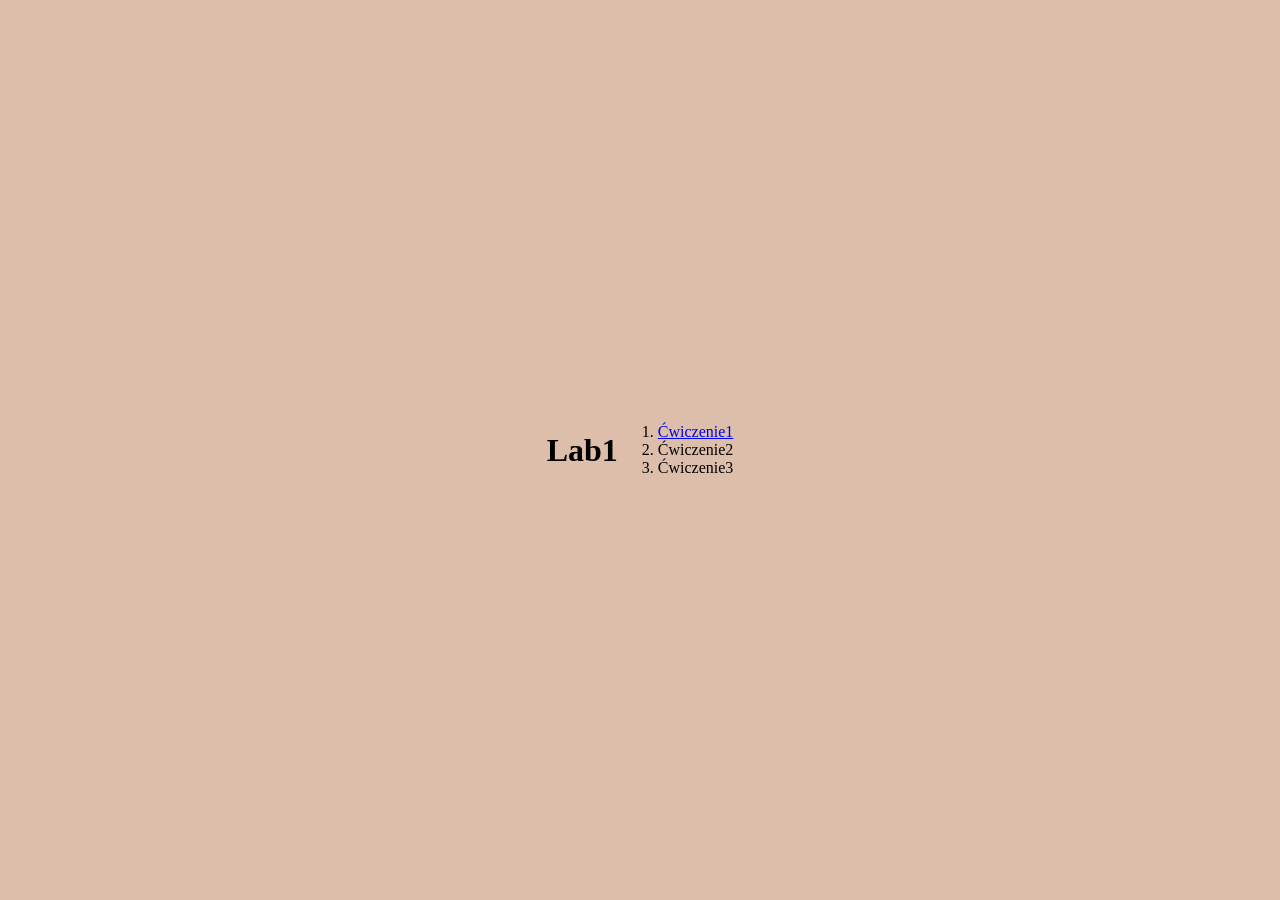
==== lab1/index.html @ db185c3f "feat: add cw1 and setup for cw2" ====
<!doctype html>
<html lang="pl">
  <head>
    <meta charset="UTF-8" />
    <meta name="viewport" content="width=device-width, initial-scale=1.0" />
    <title>My Website</title>
    <link rel="stylesheet" href="./style_idx.css" />
  </head>
  <body>
    <main class="main-container">
      <h1>Lab1</h1>
      <ol>
        <li><a href="cw1.html">Ćwiczenie1</a></li>
        <li>Ćwiczenie2</li>
        <li>Ćwiczenie3</li>
      </ol>
    </main>
    <script src="index.js"></script>
  </body>
</html>
---- lab1/style_idx.css ----
html {
  background-color: #ddbeaa;
  height: 100vh;
}

body {
  height: 100vh;
  margin: 0;
}

.main-container {
  height: 100%;
  display: flex;
  align-items: center;
  justify-content: center;
}
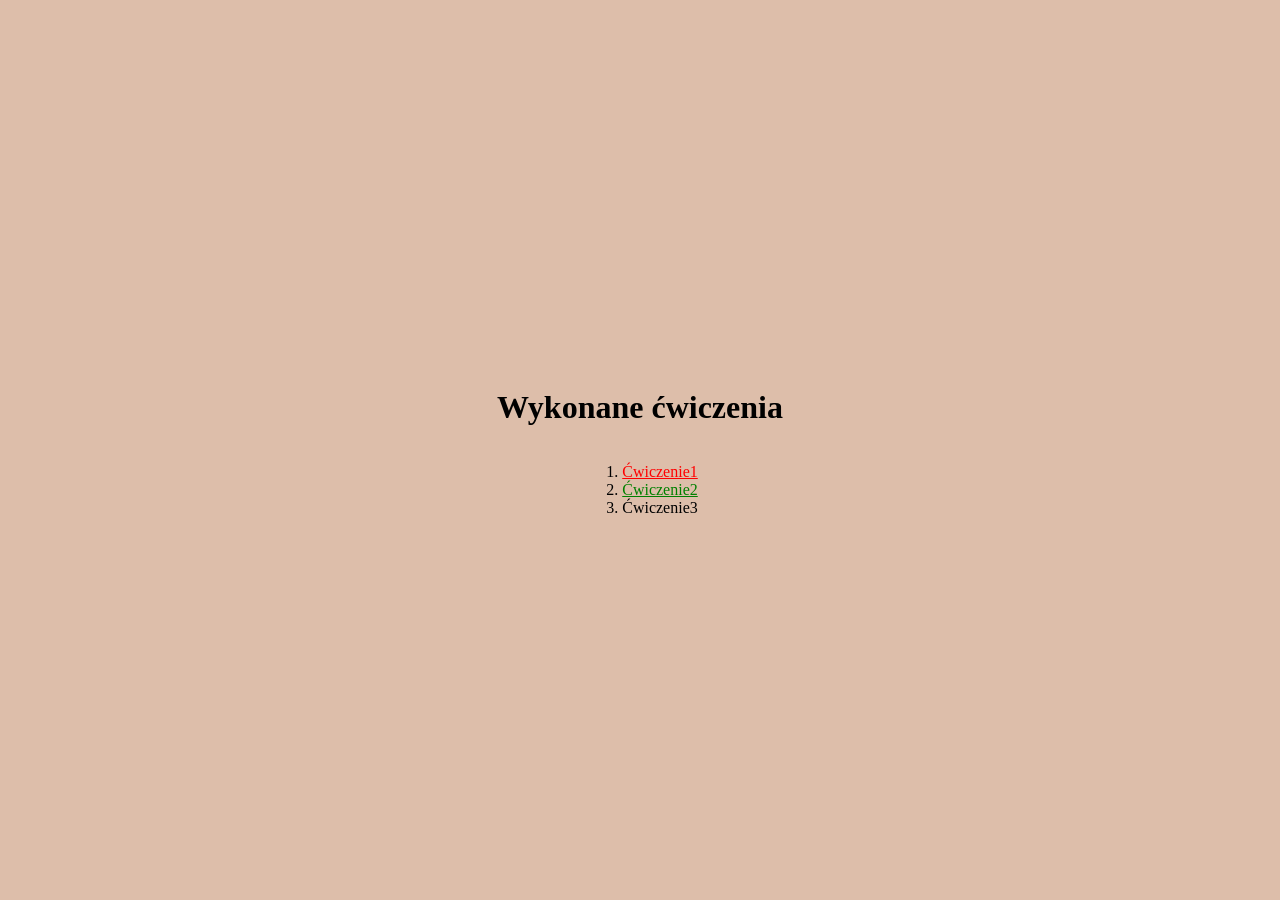
==== commit c4ae1429: "feat: add cw2" ====
--- a/lab1/index.html
+++ b/lab1/index.html
@@ -8,10 +8,10 @@
   </head>
   <body>
     <main class="main-container">
-      <h1>Lab1</h1>
+      <h1>Wykonane ćwiczenia</h1>
       <ol>
-        <li><a href="cw1.html">Ćwiczenie1</a></li>
-        <li>Ćwiczenie2</li>
+        <li><a href="cw1.html" style="color: red">Ćwiczenie1</a></li>
+        <li><a href="cw2.html" style="color: green">Ćwiczenie2</a></li>
         <li>Ćwiczenie3</li>
       </ol>
     </main>
--- a/lab1/style_idx.css
+++ b/lab1/style_idx.css
@@ -11,6 +11,7 @@
 .main-container {
   height: 100%;
   display: flex;
+  flex-direction: column;
   align-items: center;
   justify-content: center;
 }
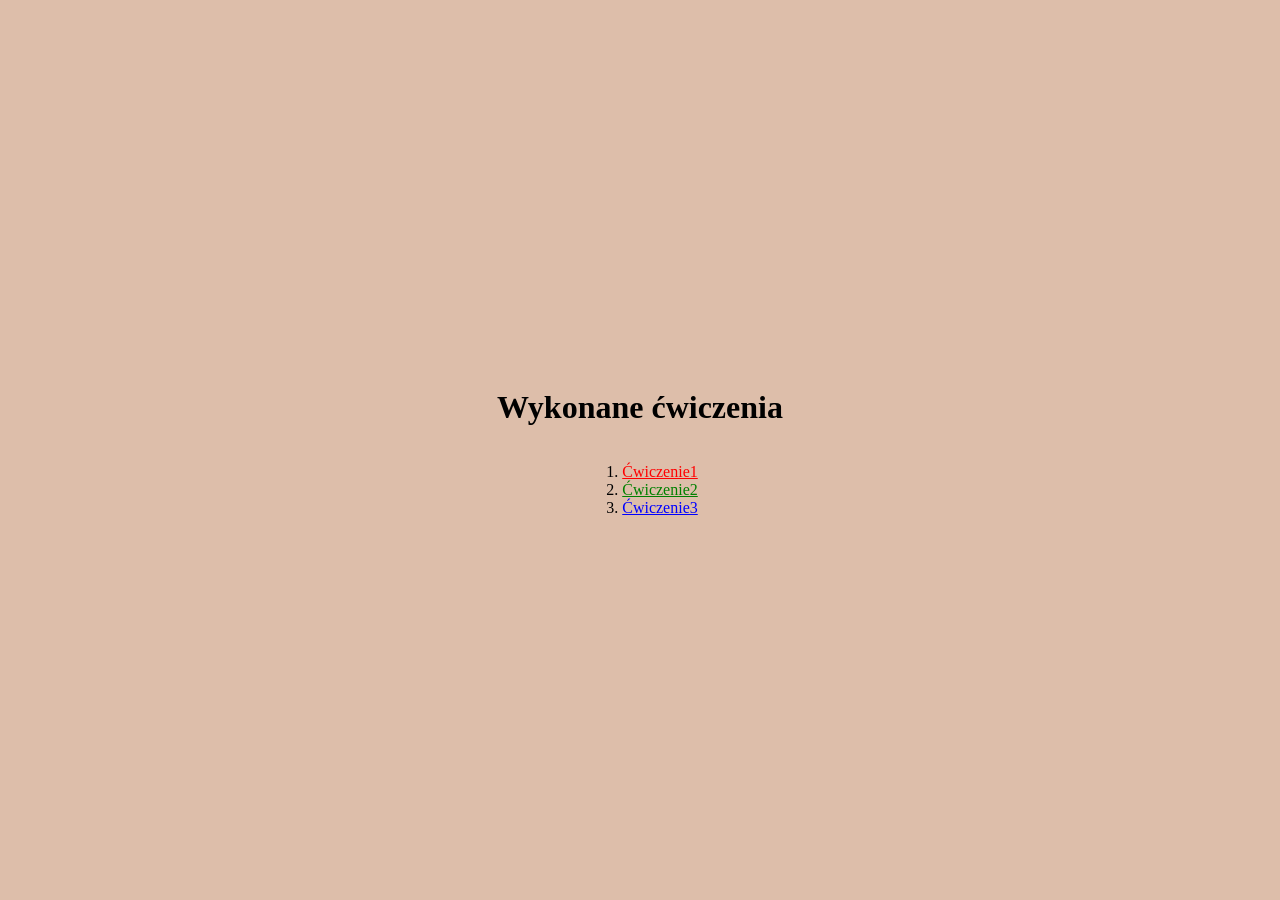
==== commit e05fbd31: "feat: add cw3" ====
--- a/lab1/index.html
+++ b/lab1/index.html
@@ -12,7 +12,7 @@
       <ol>
         <li><a href="cw1.html" style="color: red">Ćwiczenie1</a></li>
         <li><a href="cw2.html" style="color: green">Ćwiczenie2</a></li>
-        <li>Ćwiczenie3</li>
+        <li><a href="cw3.html" style="color: blue">Ćwiczenie3</a></li>
       </ol>
     </main>
     <script src="index.js"></script>
